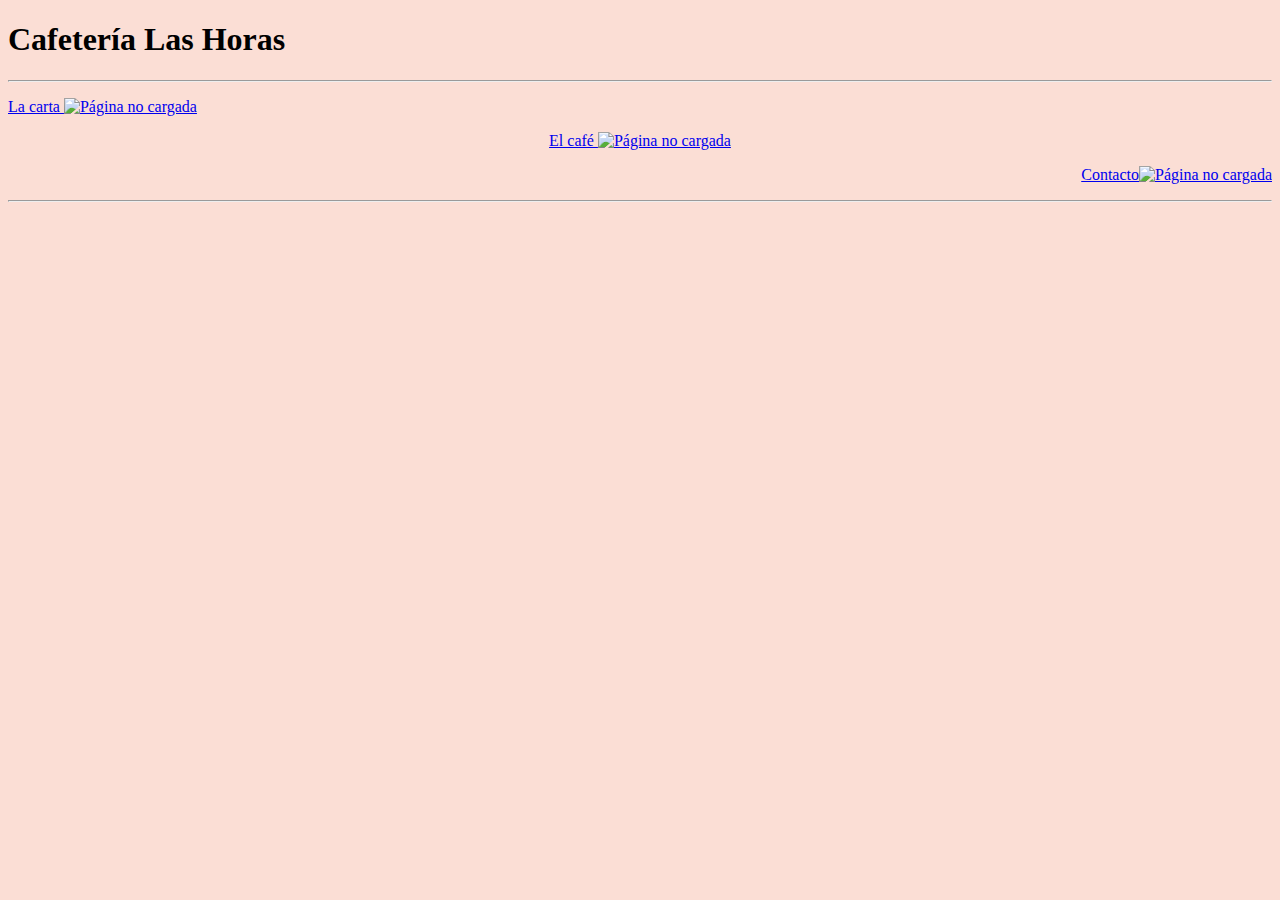
==== LasHoras2.2/WebContent/index.html @ 6ccd4316 "Commiteando" ====
<!DOCTYPE html>
<html>
<head>
<meta charset="UTF-8">
<title>Cafetería Las Horas</title>
<link rel="stylesheet" href="style.css">
</head>
<body>
<header>
<h1 class="titulo"> Cafetería Las Horas</h1>
<hr>
</header>
<p class="carta"><a href="lacarta.html" class="carta">La carta <img  src="./pract4/img/Carta.jpg"  alt="Página no cargada" class="img_carta"> </a></p>
<p class="cafe"><a href="elcafe.html" class="cafe">El café <img src="./pract4/img/Cafe.jpg" alt="Página no cargada" class="img_cafe"></a></p>
<p class="contacto"><a href="Contactos.html" class="contacto"> Contacto<img src="./pract4/img/Contacto.png" alt="Página no cargada" class="img_contacto"> </a></p>
<hr>
</body>
</html>
---- LasHoras2.2/WebContent/style.css ----
body {
	background-color: #fbded5;
}

#Princ {
  text-align: center;
  color: #670912;}
  
p.carta{ 
	text-align: left;
	color:#894135;
}

p.cafe{
	text-align: center;
	color: #894135;
}

p.contacto{
	text-align: right;
	color: #894135;
}
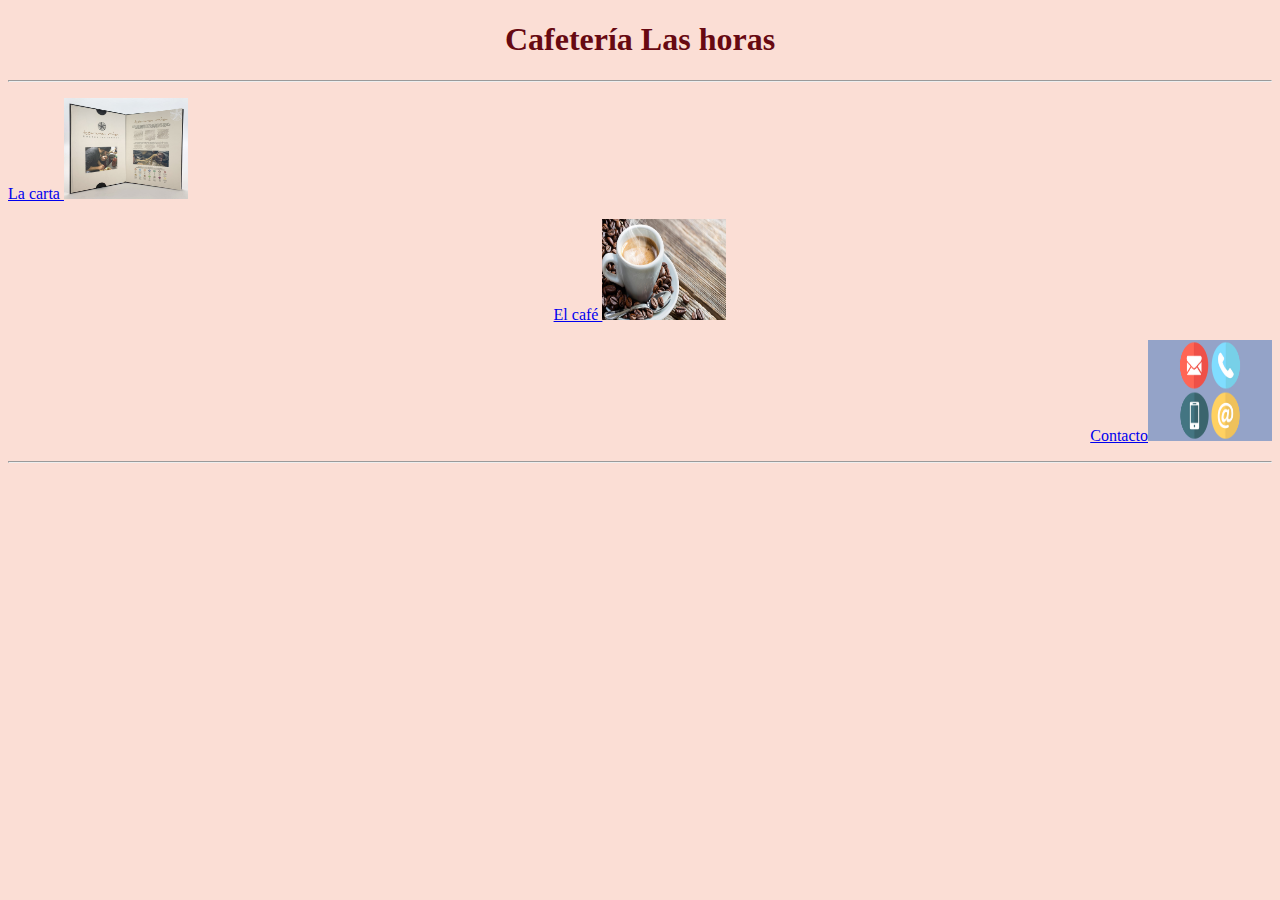
==== commit 40eff4a9: "Add files via upload" ====
--- a/LasHoras2.2/WebContent/index.html
+++ b/LasHoras2.2/WebContent/index.html
@@ -6,13 +6,11 @@
 <link rel="stylesheet" href="style.css">
 </head>
 <body>
-<header>
-<h1 class="titulo"> Cafetería Las Horas</h1>
+<header id="Princ"><h1>Cafetería Las horas</h1></header>
 <hr>
-</header>
-<p class="carta"><a href="lacarta.html" class="carta">La carta <img  src="./pract4/img/Carta.jpg"  alt="Página no cargada" class="img_carta"> </a></p>
-<p class="cafe"><a href="elcafe.html" class="cafe">El café <img src="./pract4/img/Cafe.jpg" alt="Página no cargada" class="img_cafe"></a></p>
-<p class="contacto"><a href="Contactos.html" class="contacto"> Contacto<img src="./pract4/img/Contacto.png" alt="Página no cargada" class="img_contacto"> </a></p>
+<p class="carta"><a href="lacarta.html" class="carta">La carta <img src=./pract4/img/Carta.jpg alt="Carta" class="img_carta" width=124 height=101> </a></p>
+<p class="cafe"><a href="elcafe.html" class="cafe">El café <img src=./pract4/img/Cafe.jpg alt="Café" class="img_cafe" width=124 height=101></a></p>
+<p class="contacto"><a href="Contacto.html" class="contacto"> Contacto<img src=./pract4/img/Contacto.png alt="Contacto" class="img_contacto" width=124 height=101> </a></p>
 <hr>
 </body>
 </html>--- a/LasHoras2.2/WebContent/style.css
+++ b/LasHoras2.2/WebContent/style.css
@@ -21,3 +21,15 @@
 	text-align: right;
 	color: #894135;
 }
+
+#Tlf {
+	color: green;
+}
+
+#Mail {
+	color: brown;
+}
+
+#Dir {
+	color: grey;
+}